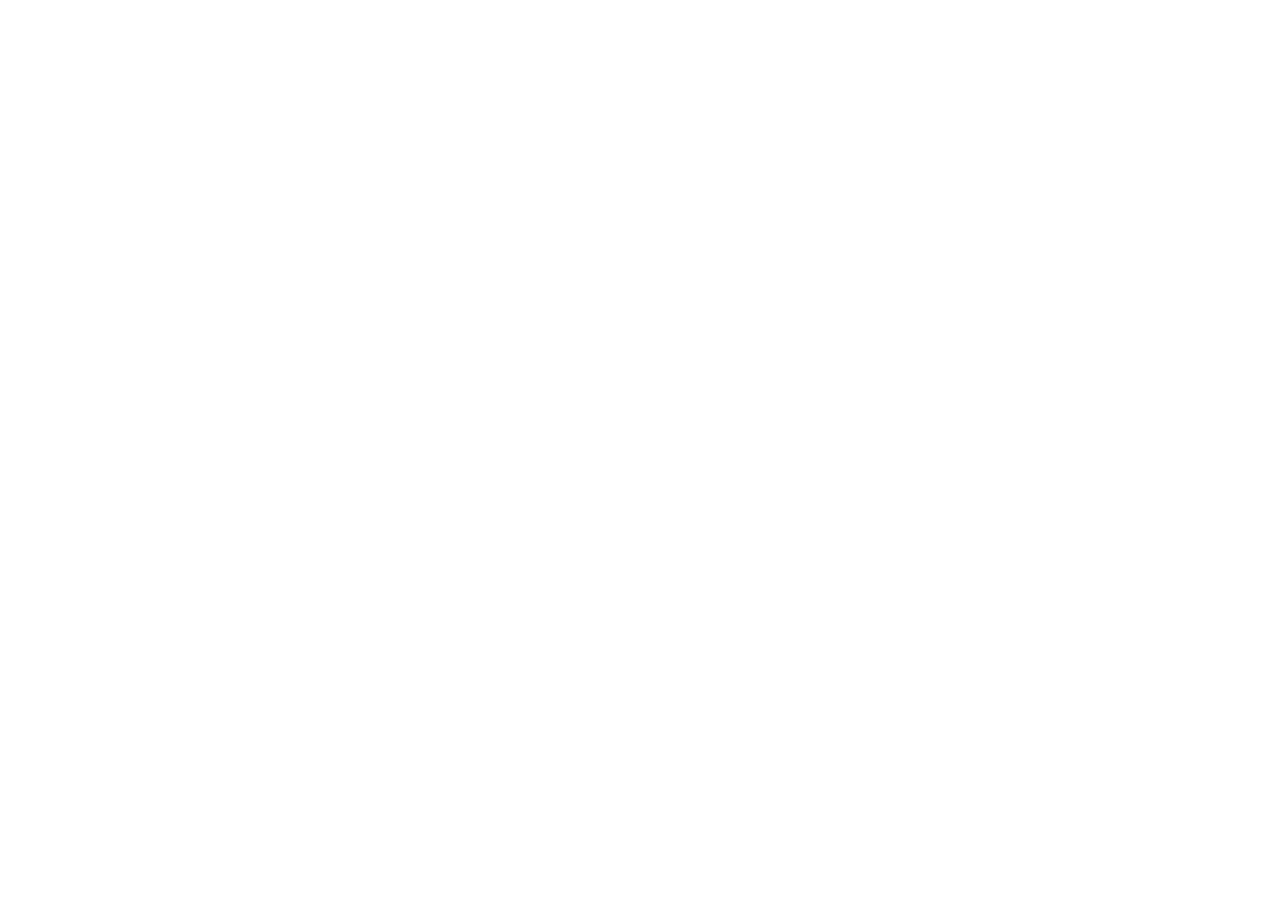
==== tests/WebReceivers/fixtures/owrx.html @ bead28ec "Integrating Community Chat and other features" ====
<!doctype html><title>OpenWebRX fixture</title><script>
var center_freq=7100000,bandwidth=200000,zoom_level=2;
var d={offset:0,mod:'am',low_cut:-3000,high_cut:3000,get_offset_frequency(){return this.offset},set_offset_frequency(v){this.offset=v},get_secondary_demod(){return false},get_modulation(){return this.mod},setBandpass(v){this.low_cut=v.low_cut;this.high_cut=v.high_cut}};
function getDemodulators(){return [d]}
function $(){return {demodulatorPanel(){return {setMode(m){d.mod=m}}}}}
var audioEngine={setVolume(v){this.volume=v},resume(){this.resumed=true}};
function zoom_set(v){zoom_level=v}
</script>
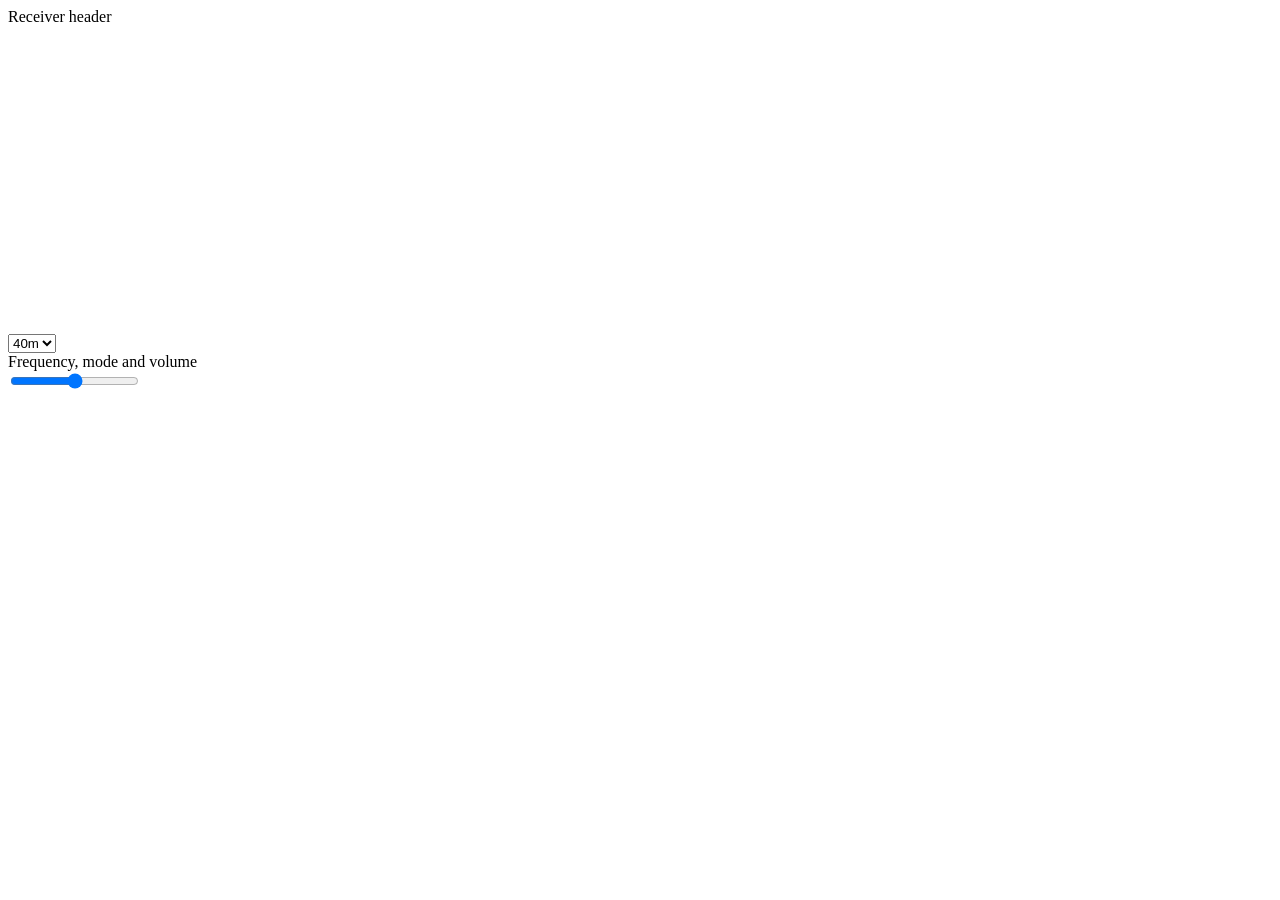
==== commit 0b768fca: "v0.2.0" ====
--- a/tests/WebReceivers/fixtures/owrx.html
+++ b/tests/WebReceivers/fixtures/owrx.html
@@ -6,3 +6,4 @@
 var audioEngine={setVolume(v){this.volume=v},resume(){this.resumed=true}};
 function zoom_set(v){zoom_level=v}
 </script>
+<body><header id="duplicate">Receiver header</header><div class="openwebrx-waterfall-container"><div id="openwebrx-frequency-container"><canvas></canvas></div><div id="webrx-canvas-background"><canvas id="test-waterfall"></canvas></div><div id="openwebrx-panel-receiver"><div><select id="openwebrx-sdr-profiles-listbox"><option>40m</option></select></div><div id="native-duplicate">Frequency, mode and volume</div><div><input id="openwebrx-waterfall-color-min" type="range"></div></div></div></body>
